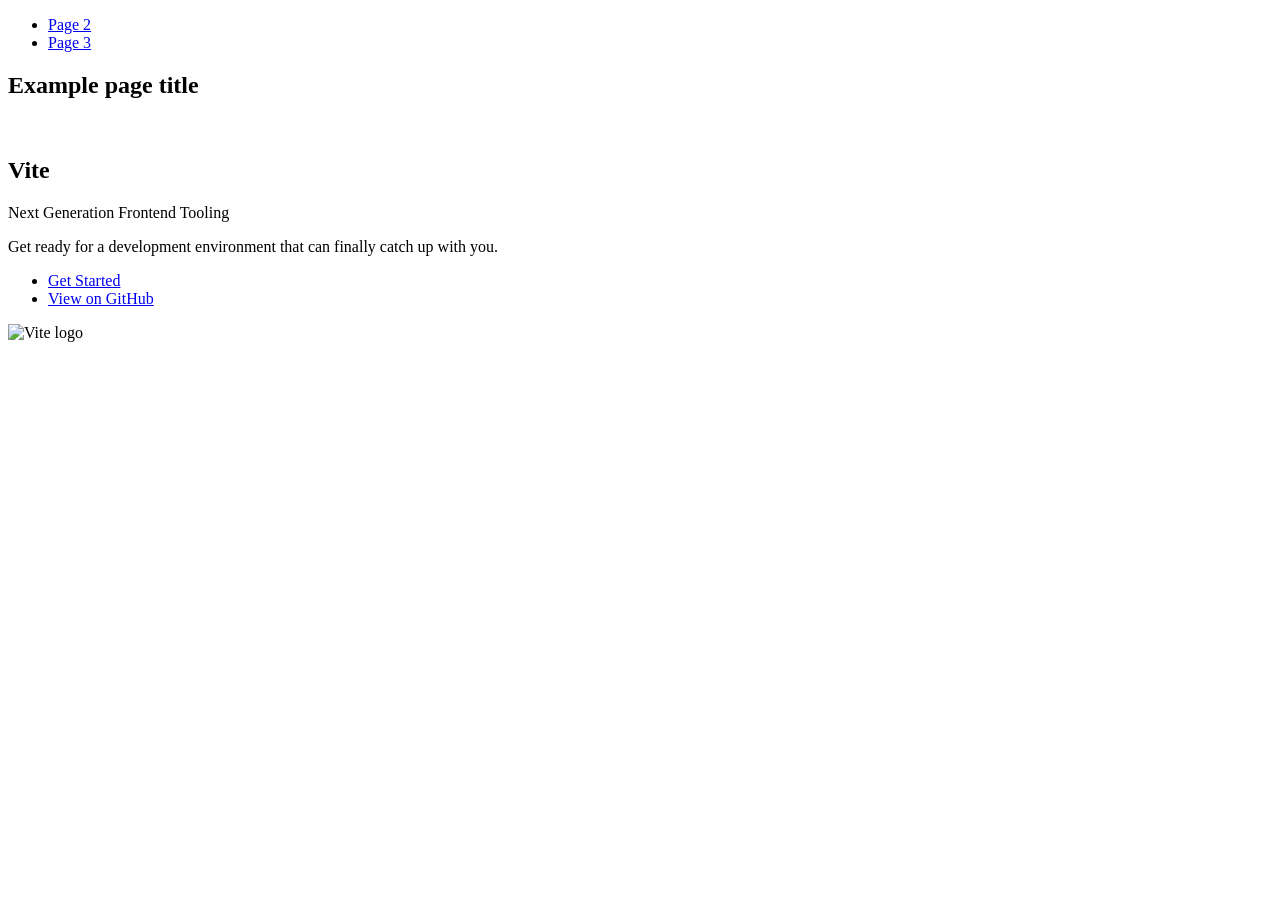
==== index.html @ 17811743 "Deploying to gh-pages from @ VeronikaKar/goit-js-hw-09@836189e62b063c729bfd43e2289cf209fe6d5b03 🚀" ====
<!DOCTYPE html>
<html lang="en">
  <head>
    <meta charset="UTF-8" />
    <link rel="icon" type="image/svg+xml" href="/goit-js-hw-09/favicon.svg" />
    <meta name="viewport" content="width=device-width, initial-scale=1.0" />
    <title>Vanilla App Template</title>
    
    <script type="module" crossorigin src="/goit-js-hw-09/commonHelpers.js"></script>
    <link rel="stylesheet" href="/goit-js-hw-09/assets/index-10c40100.css">
  </head>
  <body>
    <header class="header">
  <nav class="nav">
    <ul class="nav-list">
      <li class="nav-item">
        <a href="./page-2.html" class="nav-link">Page 2</a>
      </li>

      <li class="nav-item">
        <a href="./page-3.html" class="nav-link">Page 3</a>
      </li>
    </ul>
  </nav>
</header>


    <section>
      <h1>Example page title</h1>
      <!-- Path to images as from index.html file -->
      <img src="/goit-js-hw-09/assets/javascript-8dac5379.svg" alt="" />
    </section>

    <!-- Loads the specified .html file -->
    <section class="vite-promo">
  <div class="container">
    <div class="wrapper">
      <h2 class="title">
        <span class="gradient">Vite</span>
      </h2>
      <p class="text">Next Generation Frontend Tooling</p>
      <p class="tagline">
        Get ready for a development environment that can finally catch up with
        you.
      </p>

      <ul class="actions">
        <li class="action">
          <a
            class="link"
            href="https://vitejs.dev/guide/"
            target="_blank"
            rel="noopener noreferrer"
            >Get Started</a
          >
        </li>
        <li class="action">
          <a
            class="link"
            href="https://github.com/vitejs/vite"
            target="_blank"
            rel="noopener noreferrer"
            >View on GitHub</a
          >
        </li>
      </ul>
    </div>

    <div class="thumb">
      <!-- Path to images as from index.html file -->
      <img
        class="pic"
        src="/goit-js-hw-09/assets/vite-logo-51249ca9.png"
        alt="Vite logo"
        width="640"
        height="640"
      />
    </div>
  </div>
</section>


    
  </body>
</html>
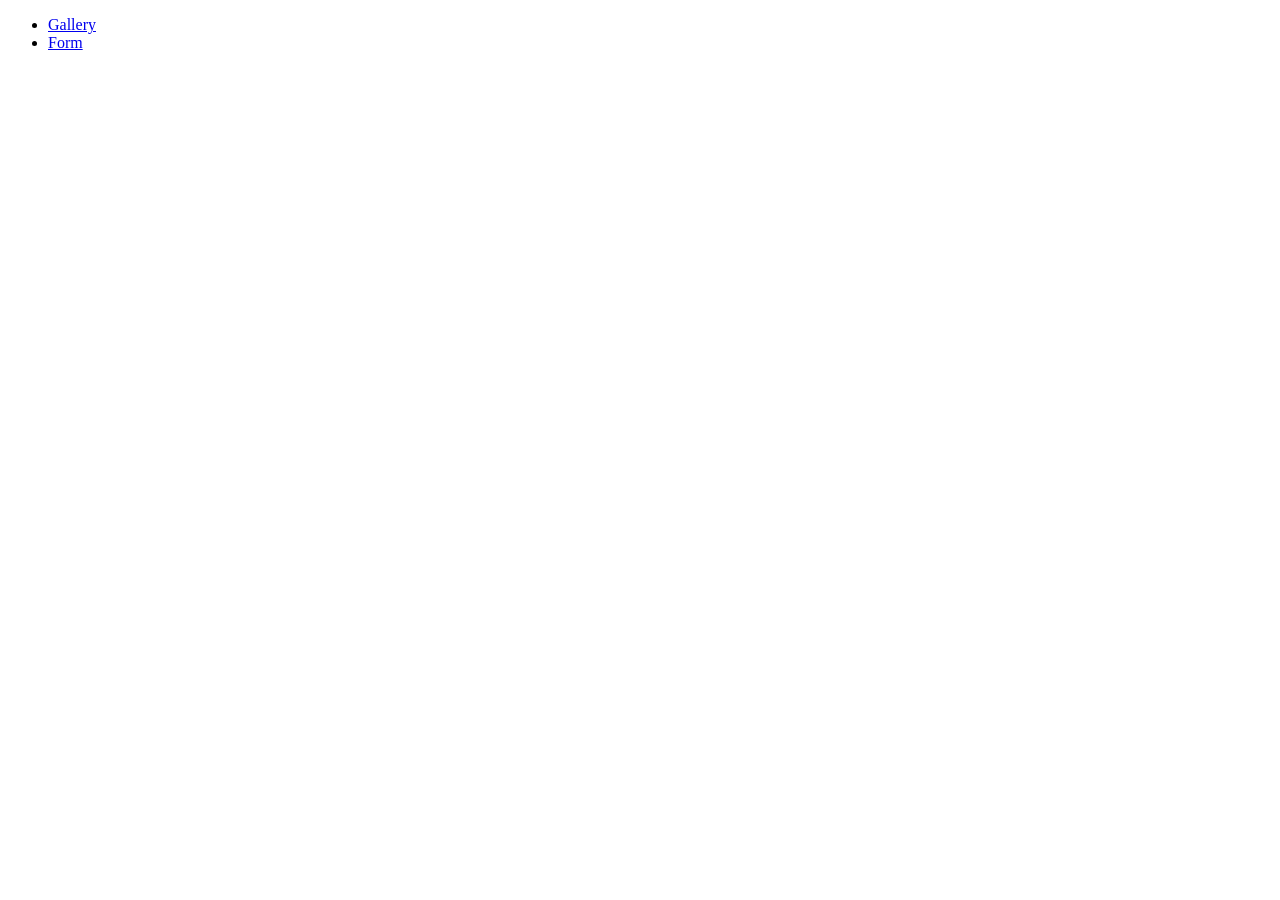
==== commit 9af727b5: "Deploying to gh-pages from @ VeronikaKar/goit-js-hw-09@a49f0c1ffa55bca87befc599158e7dcd44feb736 🚀" ====
--- a/index.html
+++ b/index.html
@@ -6,80 +6,20 @@
     <meta name="viewport" content="width=device-width, initial-scale=1.0" />
     <title>Vanilla App Template</title>
     
-    <script type="module" crossorigin src="/goit-js-hw-09/commonHelpers.js"></script>
-    <link rel="stylesheet" href="/goit-js-hw-09/assets/index-10c40100.css">
+    <link rel="stylesheet" href="/goit-js-hw-09/assets/styles-c9db6b34.css">
   </head>
   <body>
-    <header class="header">
-  <nav class="nav">
-    <ul class="nav-list">
-      <li class="nav-item">
-        <a href="./page-2.html" class="nav-link">Page 2</a>
-      </li>
-
-      <li class="nav-item">
-        <a href="./page-3.html" class="nav-link">Page 3</a>
-      </li>
-    </ul>
-  </nav>
-</header>
-
-
-    <section>
-      <h1>Example page title</h1>
-      <!-- Path to images as from index.html file -->
-      <img src="/goit-js-hw-09/assets/javascript-8dac5379.svg" alt="" />
-    </section>
-
-    <!-- Loads the specified .html file -->
-    <section class="vite-promo">
-  <div class="container">
-    <div class="wrapper">
-      <h2 class="title">
-        <span class="gradient">Vite</span>
-      </h2>
-      <p class="text">Next Generation Frontend Tooling</p>
-      <p class="tagline">
-        Get ready for a development environment that can finally catch up with
-        you.
-      </p>
-
-      <ul class="actions">
-        <li class="action">
-          <a
-            class="link"
-            href="https://vitejs.dev/guide/"
-            target="_blank"
-            rel="noopener noreferrer"
-            >Get Started</a
-          >
-        </li>
-        <li class="action">
-          <a
-            class="link"
-            href="https://github.com/vitejs/vite"
-            target="_blank"
-            rel="noopener noreferrer"
-            >View on GitHub</a
-          >
-        </li>
-      </ul>
-    </div>
-
-    <div class="thumb">
-      <!-- Path to images as from index.html file -->
-      <img
-        class="pic"
-        src="/goit-js-hw-09/assets/vite-logo-51249ca9.png"
-        alt="Vite logo"
-        width="640"
-        height="640"
-      />
-    </div>
-  </div>
-</section>
-
-
-    
+    <header>
+      <nav>
+        <ul>
+          <li>
+            <a href="./1-gallery.html">Gallery</a>
+          </li>
+          <li>
+            <a href="./2-form.html">Form</a>
+          </li>
+        </ul>
+      </nav>
+    </header>
   </body>
 </html>
